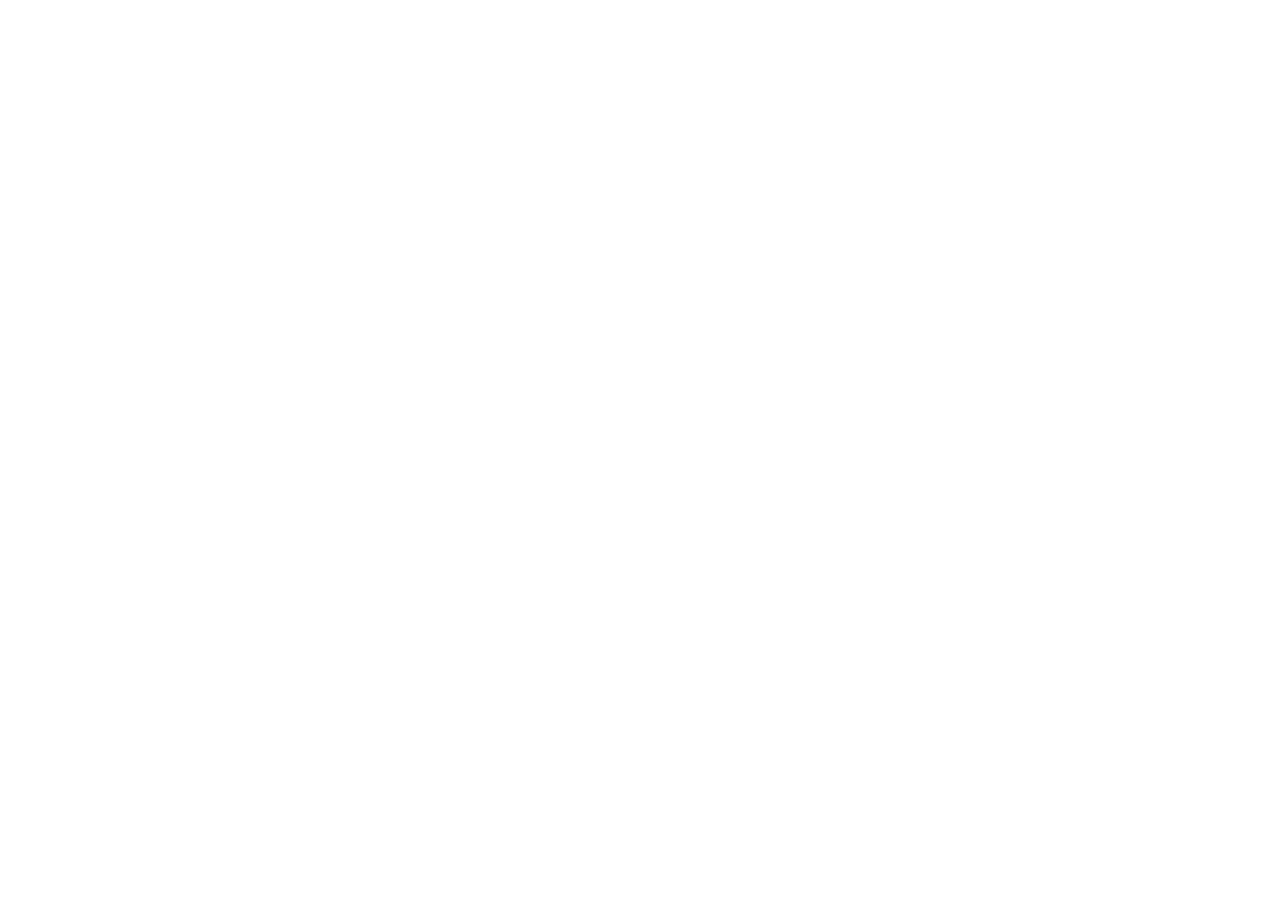
==== index.html @ 794492cd "Initial commit" ====
<!DOCTYPE html>
<html lang="en">
  <head>
    <meta charset="UTF-8" />
    <meta name="viewport" content="width=device-width, initial-scale=1.0" />
    <title>Document</title>
  </head>
  <body>
    <script src="./js/task-2.js" type="module"></script>
    <script src="./js/task-1.js" type="module"></script>
    <script src="./js/task-3.js" type="module"></script>
    <script src="./js/task-4.js" type="module"></script>
  </body>
</html>
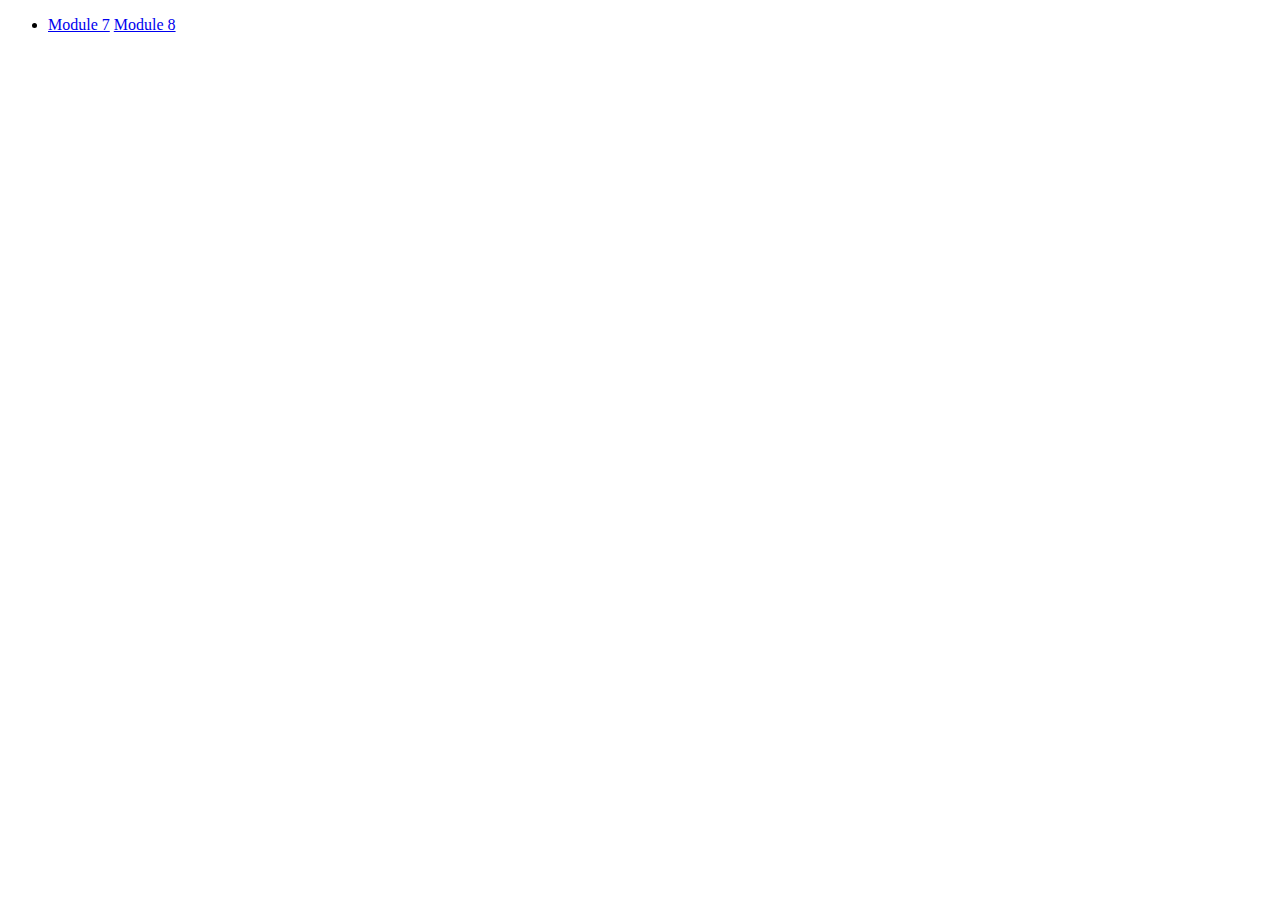
==== commit af3b8b81: "lodash" ====
--- a/index.html
+++ b/index.html
@@ -6,9 +6,24 @@
     <title>Document</title>
   </head>
   <body>
-    <script src="./js/task-2.js" type="module"></script>
+    <ul>
+      <li>
+        <a href="./module-7.html">Module 7</a>
+        <a href="./module-8.html">Module 8</a>
+      </li>
+    </ul>
+
+    <script
+      async
+      src="https://cdn.jsdelivr.net/npm/lodash@4.17.21/lodash.min.js"
+    ></script>
+
+    <script src="./js/reduce.js" type="module"></script>
     <script src="./js/task-1.js" type="module"></script>
-    <script src="./js/task-3.js" type="module"></script>
-    <script src="./js/task-4.js" type="module"></script>
+    <script src="./js/map.js" type="module"></script>
+    <script src="./js/lodash.js" type="module"></script>
+    <script src="./js/train.js" type="module"></script>
+    <script src="./js/module-7.js" type="module"></script>
+    <script src="./js/module-8.js" type="module"></script>
   </body>
 </html>
